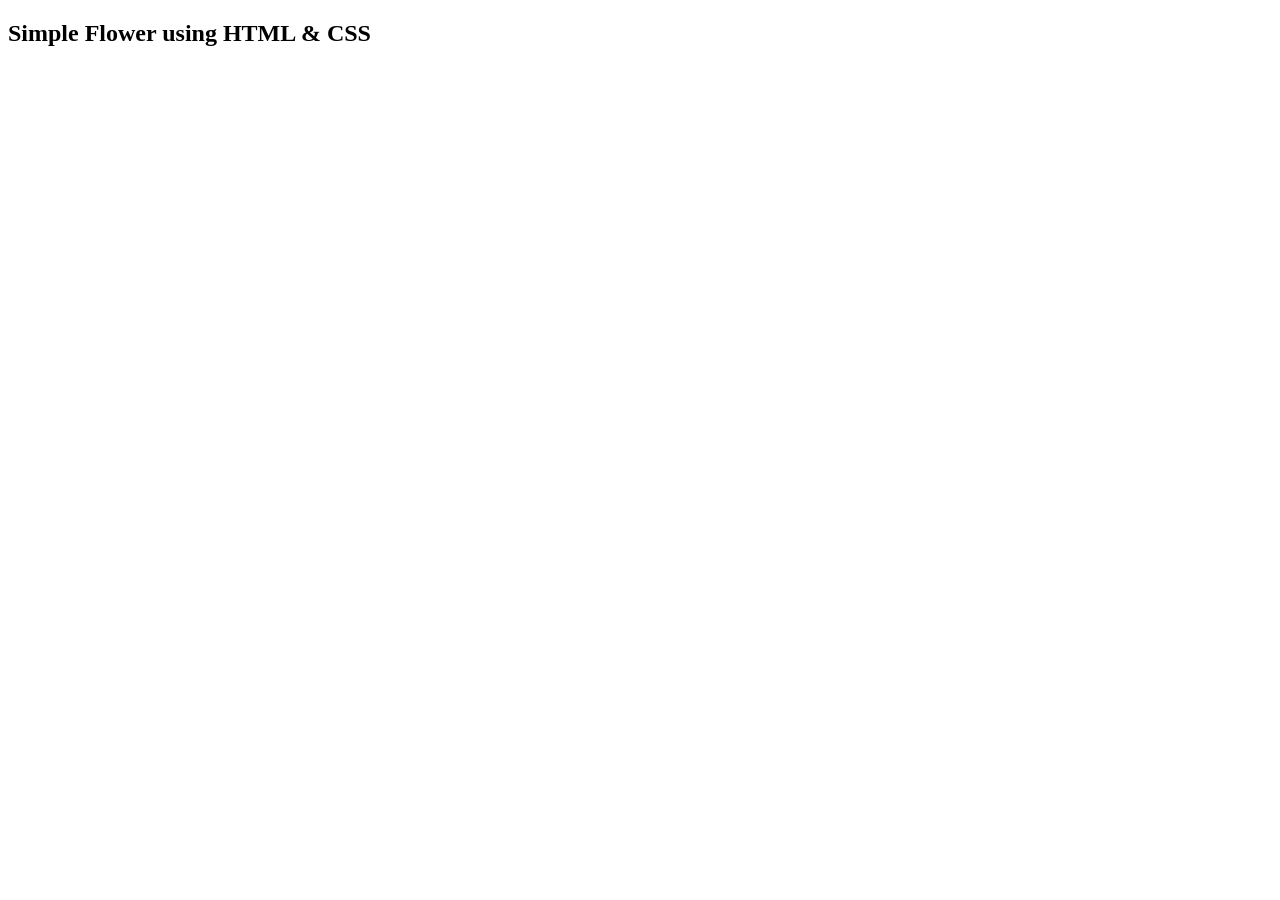
==== index.html @ 41caf4c1 "Create index.html" ====
<!DOCTYPE html>
<html>
<head>
    <title>Simple Flower</title>
    <link rel="stylesheet" href="style.css">
</head>
<body>

<h2>Simple Flower using HTML & CSS</h2>

<div class="flower">
    <div class="petal p1"></div>
    <div class="petal p2"></div>
    <div class="petal p3"></div>
    <div class="petal p4"></div>
    <div class="center"></div>
    <div class="stem"></div>
</div>

</body>
</html>
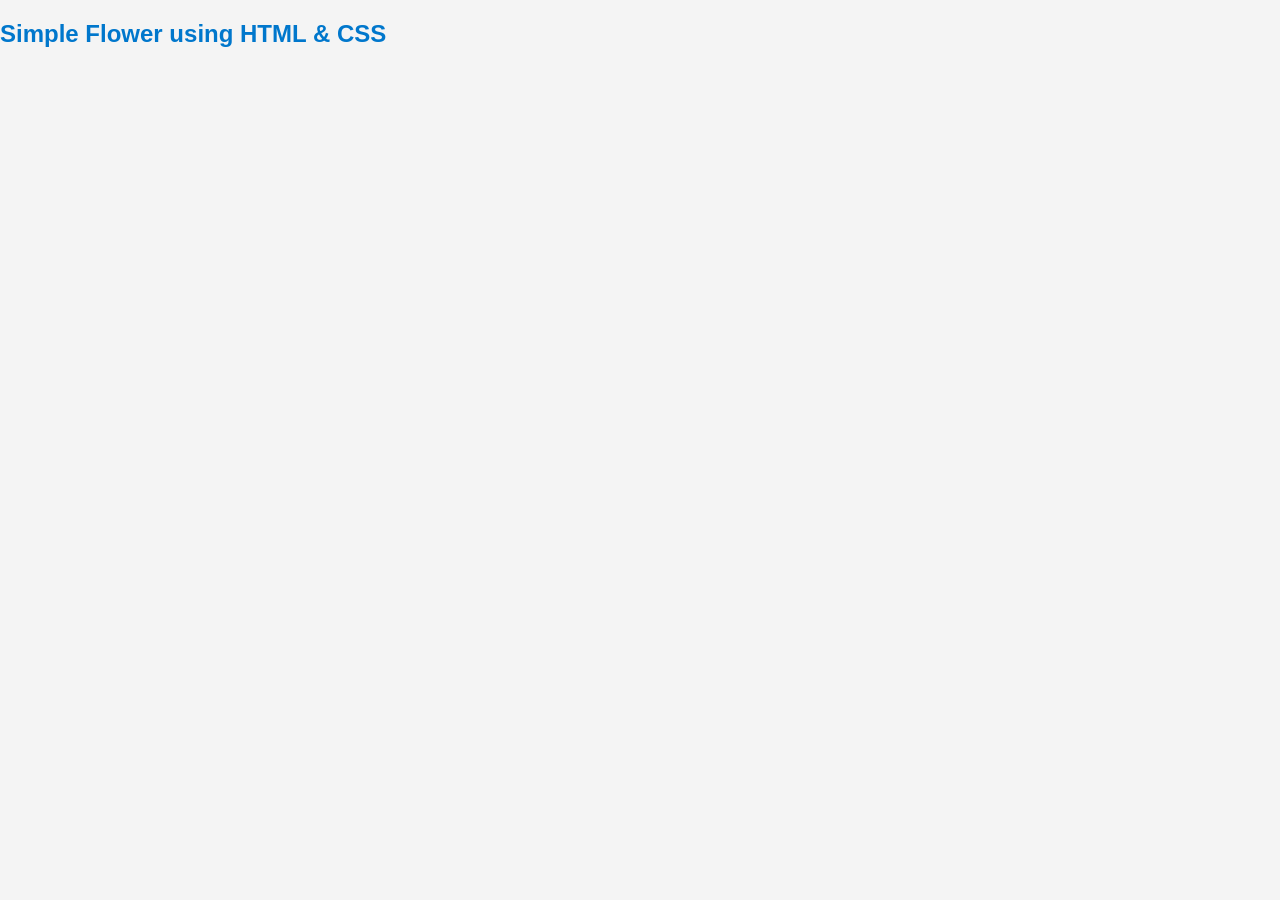
==== commit 9cefc73c: "Update index.html" ====
--- a/index.html
+++ b/index.html
@@ -2,7 +2,7 @@
 <html>
 <head>
     <title>Simple Flower</title>
-    <link rel="stylesheet" href="style.css">
+    <link rel="stylesheet" href="index.css">
 </head>
 <body>
 
--- a/index.css
+++ b/index.css
@@ -0,0 +1,45 @@
+body {
+    margin: 0;
+    font-family: Arial, sans-serif;
+    background-color: #f4f4f4;
+}
+
+header {
+    background-color: #0077cc;
+    color: white;
+    text-align: center;
+    padding: 30px;
+}
+
+.content {
+    width: 80%;
+    margin: 30px auto;
+    background: white;
+    padding: 20px;
+    border-radius: 8px;
+}
+
+h2 {
+    color: #0077cc;
+}
+
+button {
+    background-color: #0077cc;
+    color: white;
+    border: none;
+    padding: 10px 20px;
+    cursor: pointer;
+    border-radius: 5px;
+}
+
+button:hover {
+    background-color: #005fa3;
+}
+
+footer {
+    background-color: #222;
+    color: white;
+    text-align: center;
+    padding: 15px;
+    margin-top: 30px;
+}
